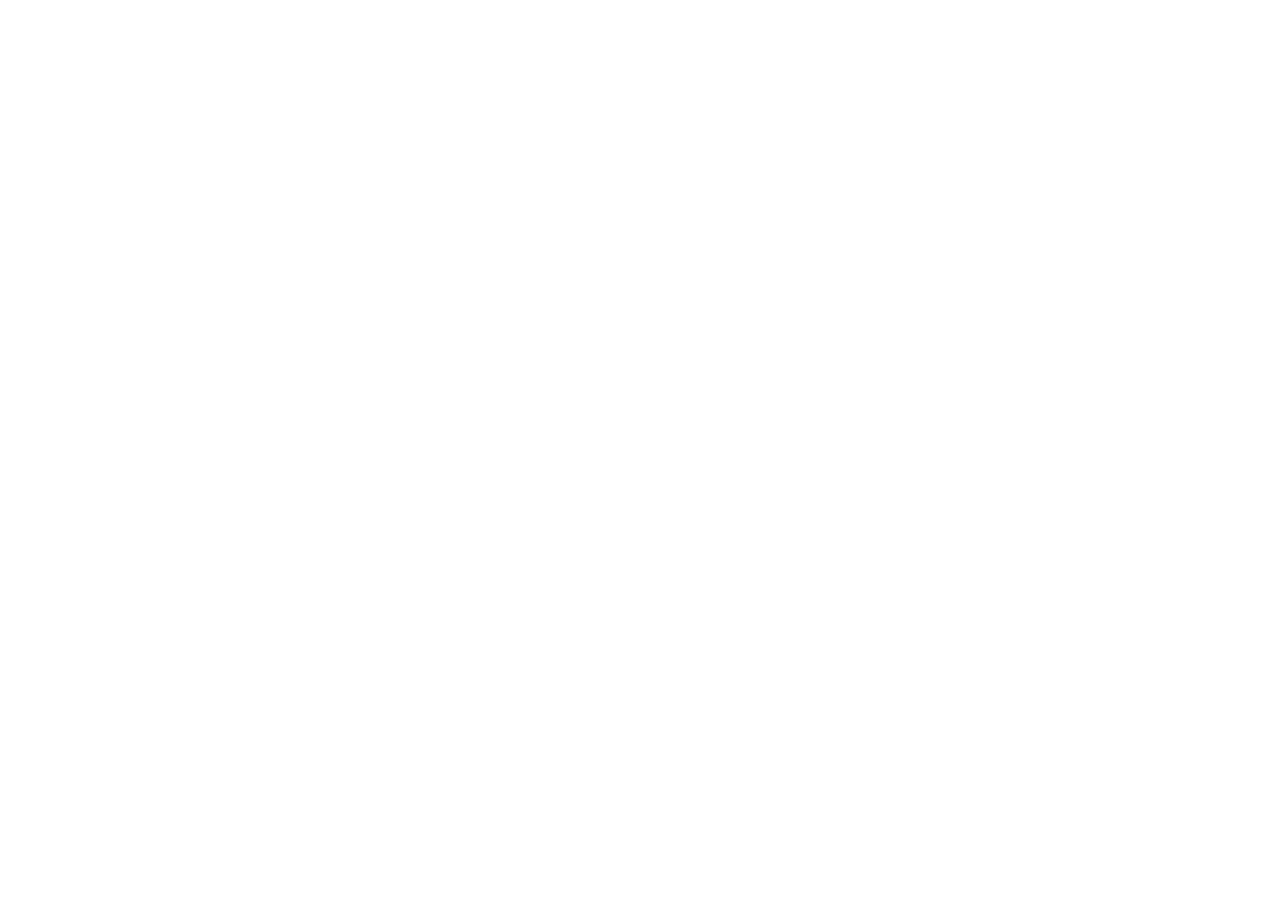
==== index.html @ 2af43c06 "Create index.html" ====
<!DOCTYPE html>
<html lang="ko">
<head>
	<meta charset="utf-8">
	<title>hello world!</title>
	<link rel="stylesheet" media="all" href="" />
	<style></style>
	<script></script>
</head>
<body>

</body>
</html>
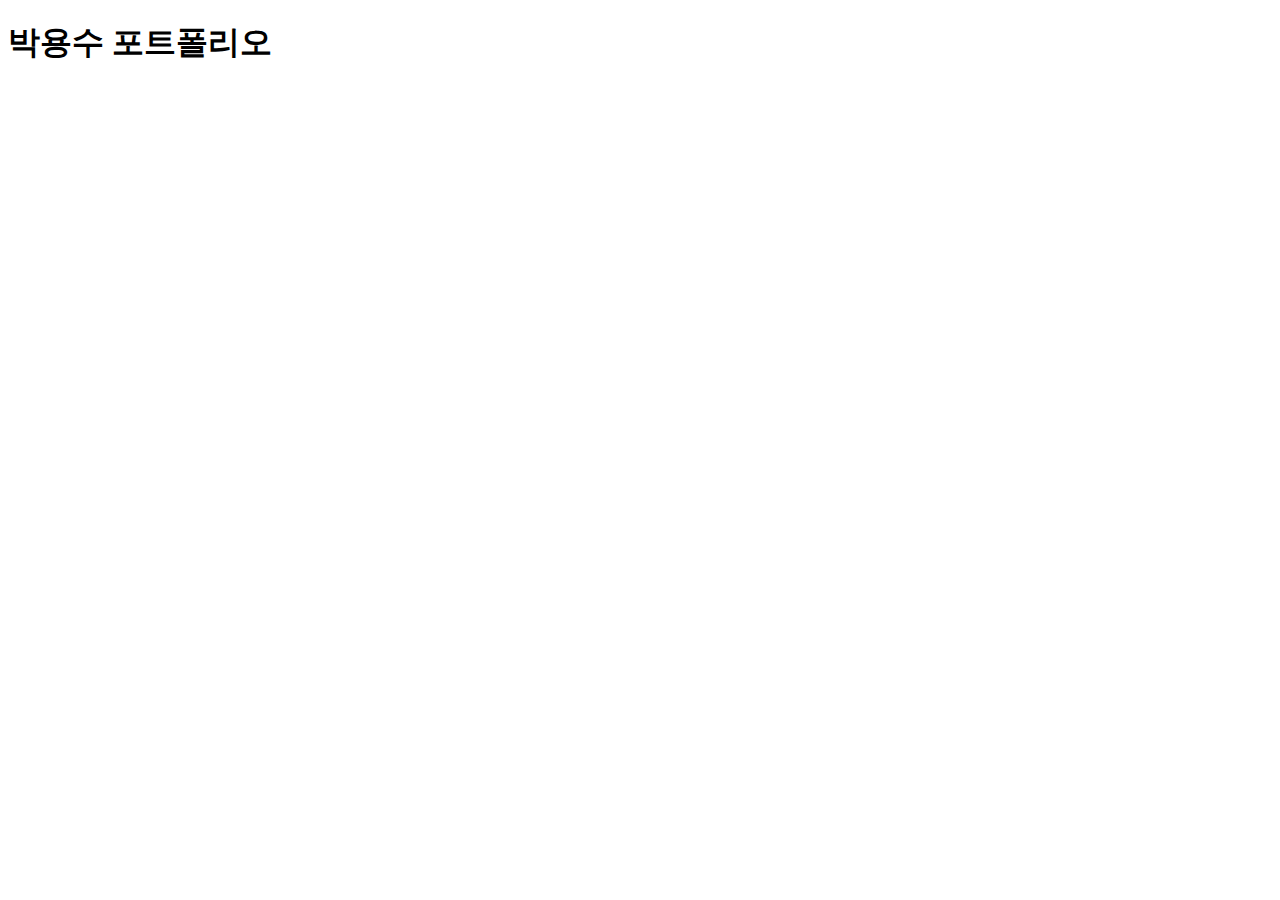
==== commit da73a51e: "glovis upload" ====
--- a/index.html
+++ b/index.html
@@ -8,6 +8,6 @@
 	<script></script>
 </head>
 <body>
-
+	<h1>박용수 포트폴리오</h1>
 </body>
 </html>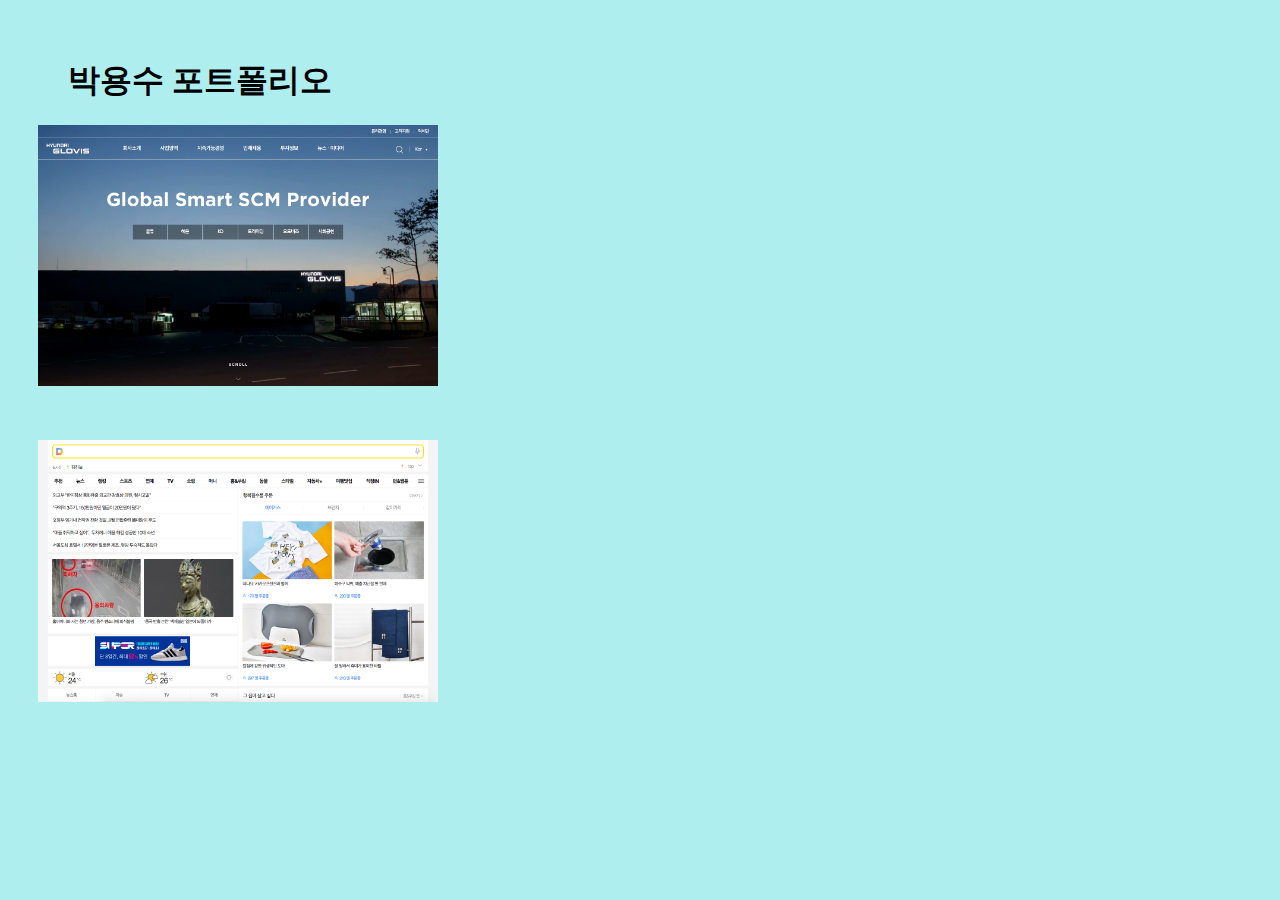
==== commit 653f3849: "daum" ====
--- a/index.html
+++ b/index.html
@@ -4,10 +4,28 @@
 	<meta charset="utf-8">
 	<title>hello world!</title>
 	<link rel="stylesheet" media="all" href="" />
-	<style></style>
+	<style>
+		body{padding: 30px; background: paleturquoise;}
+		h1{padding-left: 30px;}
+		ul{list-style: none; margin: 0;padding: 0;overflow: hidden;display: inline-block}
+		li+li{margin-top: 50px;}
+		a{display: inline-block;}
+		img{width: 400px;}
+		@keyframes ani{
+			0% {}
+		}
+	</style>
 	<script></script>
 </head>
 <body>
 	<h1>박용수 포트폴리오</h1>
+	<ul>
+		<li><a class="glovis" href="glovis/glovis_main.html">
+			<img src="img_glovis.png"/>
+		</a></li>
+		<li><a class="daum" href="daum/daum_main.html">
+			<img src="img_daum.png"/>
+		</a></li>
+	</ul>
 </body>
 </html>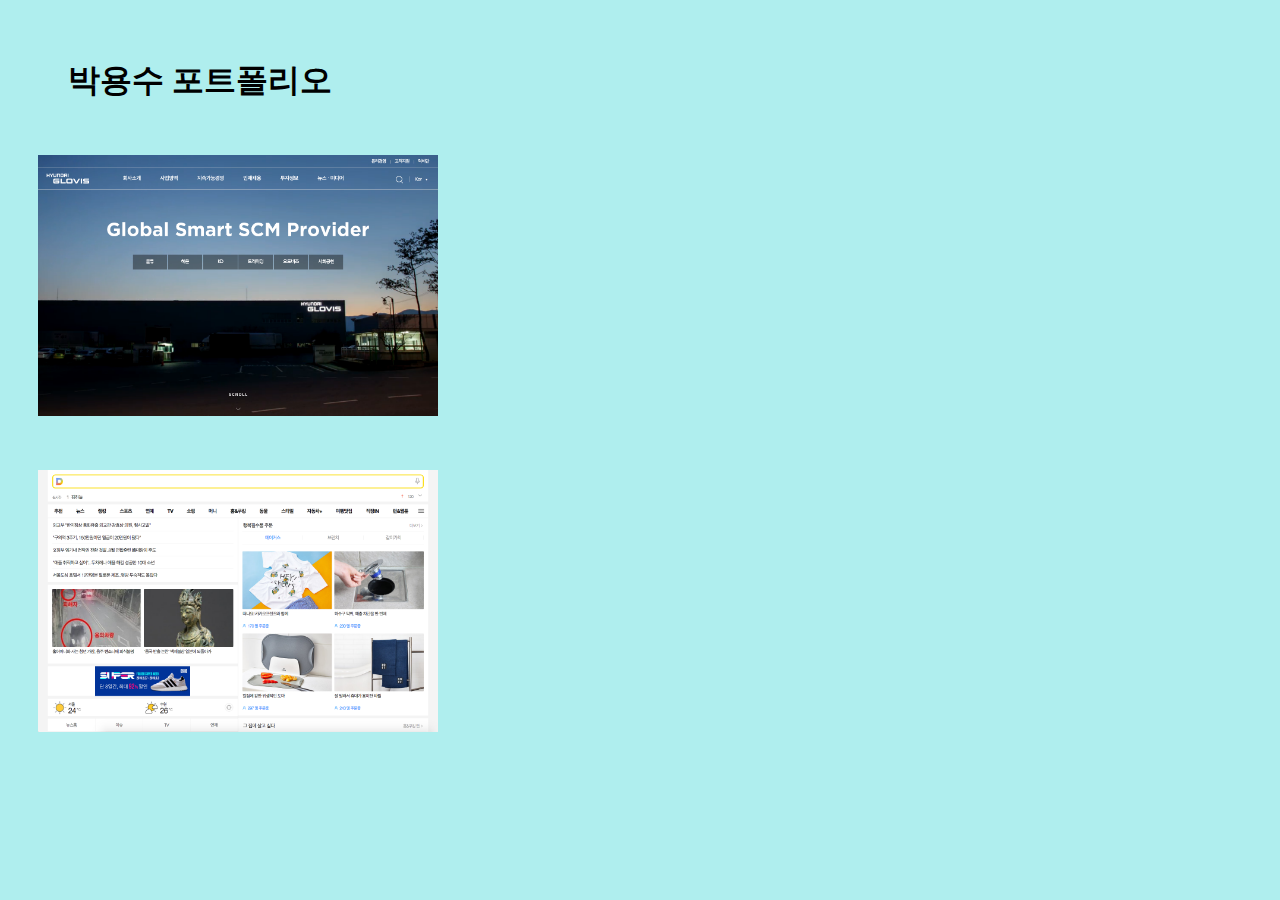
==== commit 46cede16: "Update index.html" ====
--- a/index.html
+++ b/index.html
@@ -2,28 +2,25 @@
 <html lang="ko">
 <head>
 	<meta charset="utf-8">
-	<title>hello world!</title>
+	<title>PORTFOLIO</title>
 	<link rel="stylesheet" media="all" href="" />
 	<style>
 		body{padding: 30px; background: paleturquoise;}
-		h1{padding-left: 30px;}
+		h1{padding: 0 30px 30px;}
 		ul{list-style: none; margin: 0;padding: 0;overflow: hidden;display: inline-block}
 		li+li{margin-top: 50px;}
 		a{display: inline-block;}
 		img{width: 400px;}
-		@keyframes ani{
-			0% {}
-		}
 	</style>
 	<script></script>
 </head>
 <body>
 	<h1>박용수 포트폴리오</h1>
 	<ul>
-		<li><a class="glovis" href="glovis/glovis_main.html">
+		<li><a class="glovis" href="glovis/glovis_main.html" target="blank">
 			<img src="img_glovis.png"/>
 		</a></li>
-		<li><a class="daum" href="daum/daum_main.html">
+		<li><a class="daum" href="daum/daum.html">
 			<img src="img_daum.png"/>
 		</a></li>
 	</ul>
